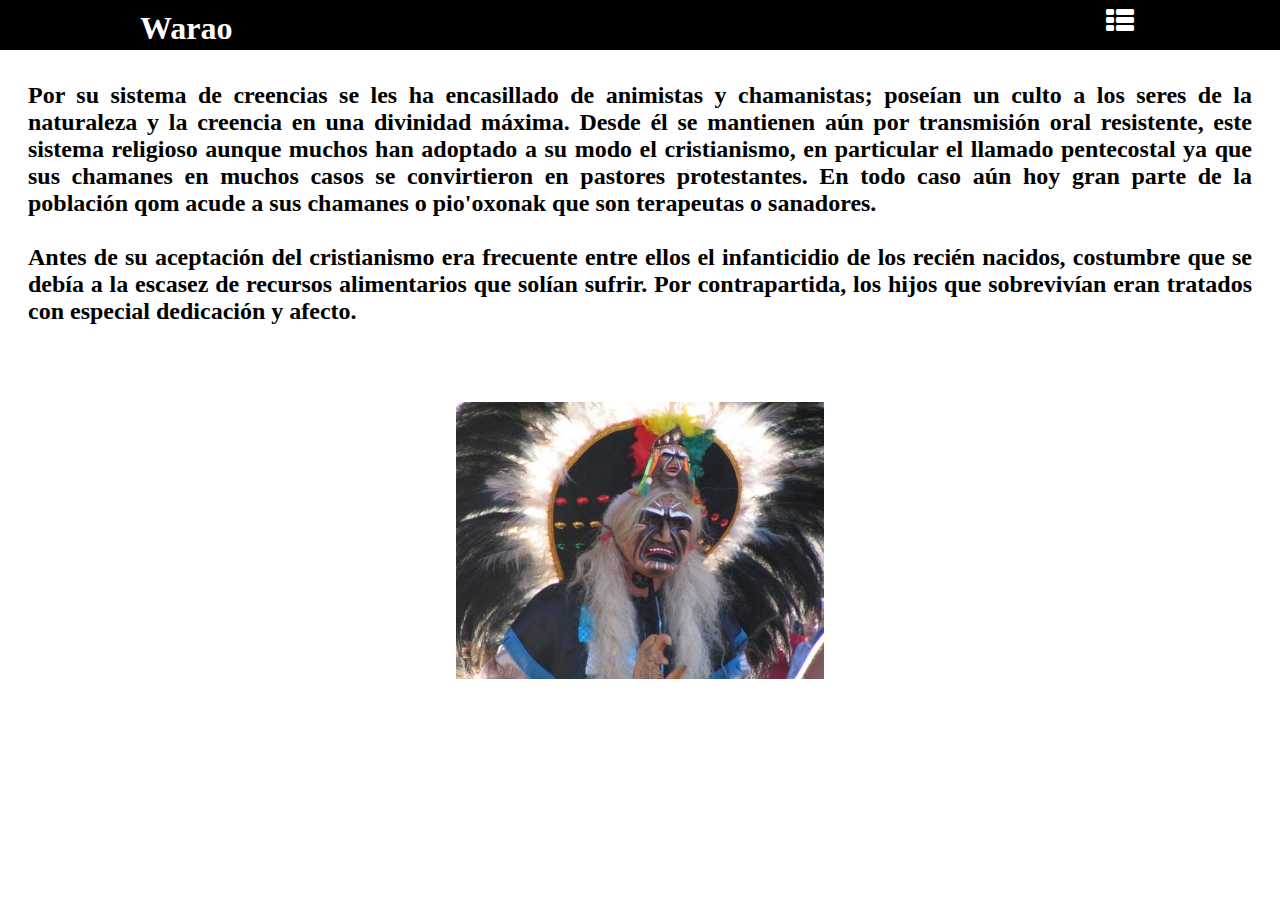
==== Religion.html @ e8452239 "Add files via upload" ====
<!DOCTYPE html>
<html>
	<head>
		<meta charset="utf-8">
		<title>Religión</title>
		<link rel="stylesheet" type="text/css" href="css/fontello.css">
		<link rel="stylesheet" type="text/css" href="css/menu.css">
		<link rel="stylesheet" type="text/css" href="css/ejemplo.css">
	</head>
	<body>
		<header>
				<div class="contenedor">
					<h1>Warao</h1>
					<input type="checkbox" id="menu-bar">
					<label class="icon-th-list" for="menu-bar"></label>
					<nav class="menu">
						<!--a, sirve para colocar link que llamen a otra dirección-->
						<a href="Toba.html">Atrás</a>
					</nav>
				</div>
		</header>

		<section>
		
		</section>
		<section id="ejemplo">
			<br><br><br>
			<h2>
				Por su sistema de creencias se les ha encasillado de animistas y chamanistas; poseían un culto a los seres de la naturaleza y la creencia en una divinidad máxima. Desde él se mantienen aún por transmisión oral resistente, este sistema religioso aunque muchos han adoptado a su modo el cristianismo, en particular el llamado pentecostal ya que sus chamanes en muchos casos se convirtieron en pastores protestantes. En todo caso aún hoy gran parte de la población qom acude a sus chamanes o pio'oxonak que son terapeutas o sanadores. <br><br>

Antes de su aceptación del cristianismo era frecuente entre ellos el infanticidio de los recién nacidos, costumbre que se debía a la escasez de recursos alimentarios que solían sufrir. Por contrapartida, los hijos que sobrevivían eran tratados con especial dedicación y afecto. <br><br>
	<center>
				<img style="width: 30%; margin-top: 50px;"src="img/t3.jpg" alt="">
			</center>

			</h2>
				<br><br><br>
		</section>
	</body>
</html>
---- css/fontello.css ----
@font-face {
  font-family: 'fontello';
  src: url('../font/fontello.eot?60866362');
  src: url('../font/fontello.eot?60866362#iefix') format('embedded-opentype'),
       url('../font/fontello.woff2?60866362') format('woff2'),
       url('../font/fontello.woff?60866362') format('woff'),
       url('../font/fontello.ttf?60866362') format('truetype'),
       url('../font/fontello.svg?60866362#fontello') format('svg');
  font-weight: normal;
  font-style: normal;
}
/* Chrome hack: SVG is rendered more smooth in Windozze. 100% magic, uncomment if you need it. */
/* Note, that will break hinting! In other OS-es font will be not as sharp as it could be */
/*
@media screen and (-webkit-min-device-pixel-ratio:0) {
  @font-face {
    font-family: 'fontello';
    src: url('../font/fontello.svg?60866362#fontello') format('svg');
  }
}
*/
 
 [class^="icon-"]:before, [class*=" icon-"]:before {
  font-family: "fontello";
  font-style: normal;
  font-weight: normal;
  speak: none;
 
  display: inline-block;
  text-decoration: inherit;
  width: 1em;
  margin-right: .2em;
  text-align: center;
  /* opacity: .8; */
 
  /* For safety - reset parent styles, that can break glyph codes*/
  font-variant: normal;
  text-transform: none;
 
  /* fix buttons height, for twitter bootstrap */
  line-height: 1em;
 
  /* Animation center compensation - margins should be symmetric */
  /* remove if not needed */
  margin-left: .2em;
 
  /* you can be more comfortable with increased icons size */
  /* font-size: 120%; */
 
  /* Font smoothing. That was taken from TWBS */
  -webkit-font-smoothing: antialiased;
  -moz-osx-font-smoothing: grayscale;
 
  /* Uncomment for 3D effect */
  /* text-shadow: 1px 1px 1px rgba(127, 127, 127, 0.3); */
}
 
.icon-guidedog:before { content: '\e800'; } /* '' */
.icon-th-list:before { content: '\e801'; } /* '' */
.icon-user:before { content: '\e802'; } /* '' */
.icon-crown:before { content: '\e844'; } /* '' */
.icon-user-plus:before { content: '\f234'; } /* '' */
.icon-facebook-squared:before { content: '\f308'; } /* '' */
.icon-twitter:before { content: '\f309'; } /* '' */
.icon-facebook-squared-1:before { content: '\f30e'; } /* '' */
.icon-gplus-circled:before { content: '\f310'; } /* '' */
.icon-instagram:before { content: '\f32d'; } /* '' */
---- css/menu.css ----
header {
	/*ancho del 100%*/
	width: 100%;
	height: 50px; /*alto de 50px*/
	background: #000; /*color de fondo del header*/
	color: #fff; /*color de letra del header*/

	position: fixed; /*para que no se mueva el menú*/
	top: 0; /*para que aranque desde estas posiciones*/
	left: 0;
	z-index: 100; /*para que esté siempre delante de los demás elementos*/
}

/*llamada a una clase*/
.contenedor{
	width: 98%; /*ancho del contenedor*/
	margin: auto; 
}

.contenedor h1{
	float: left;
	margin-top: 10px;
}

header.contenedor {
	display: table;
}

/*llamada al id del imput*/
#menu-bar{
	display: none;
}

header label{
	float: right; /*que vaya hacia la derecha*/
	font-size: 28px; /*tamanho del icono*/
	margin: 6px 0; /*margen arriba y abajo de 6px y en los costados de 0*/
	cursor: pointer;
}

.menu{
	position: absolute;
	top: 50px; /*para que inice al lado izquierdo de la pantalla*/
	left: 0;
	width: 30%;
	height: 100vh; /*para que ocupe siempre el 100% del ancho de la ventana*/
	background: #000; /*el mismo color de fondo que el header pero con una traspariencia de 0.9*/
}

.menu a{
	display: block; /*para que enliste el menú*/
	color: #fff; /*color de la letra*/
	height: 50px; /*interlineado*/
	text-decoration: none;
	padding: 10px; 
	border-bottom: 1px solid rgba(225,225,225,0.5); /*borde para cada menú*/
}

.menu a:hover{
	background: rgba(225,225,225,0.5); /*coloca color al pasar el cursor por el menú*/
}

.menu{
	transition: all 0.5s;
	transform: translateX(-100%);
}

/*cuando el check este activado va a selecionar el .menú*/
#menu-bar:checked ~ .menu{
	transform: translateX(0%); /*lo estamos transladando a su posición original*/
}

/*Responsive*/

@media (min-width: 1024px) {
	.contenedor{
		width: 1000px;
	}
	
}
---- css/ejemplo.css ----
#ejemplo h1 {
	background: #333;
	font-size: 50px;
	font-family: "Algerian";
	color: #fff;
}

#ejemplo h2 {
	margin-top: 20px;
	text-align: justify;
	margin-left: 20px;
	margin-right: 20px;
}
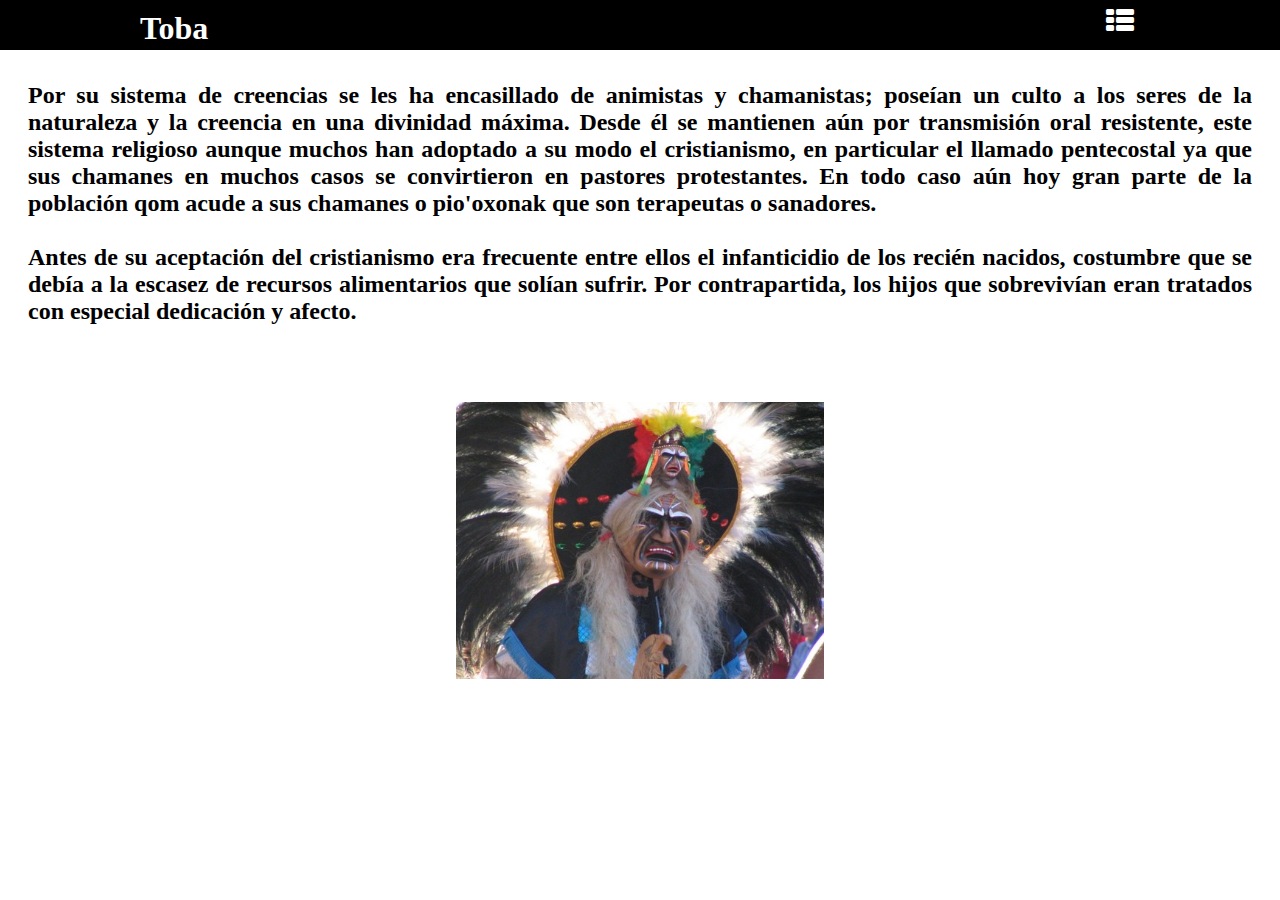
==== commit 555f5417: "Add files via upload" ====
--- a/Religion.html
+++ b/Religion.html
@@ -10,7 +10,7 @@
 	<body>
 		<header>
 				<div class="contenedor">
-					<h1>Warao</h1>
+					<h1>Toba</h1>
 					<input type="checkbox" id="menu-bar">
 					<label class="icon-th-list" for="menu-bar"></label>
 					<nav class="menu">
